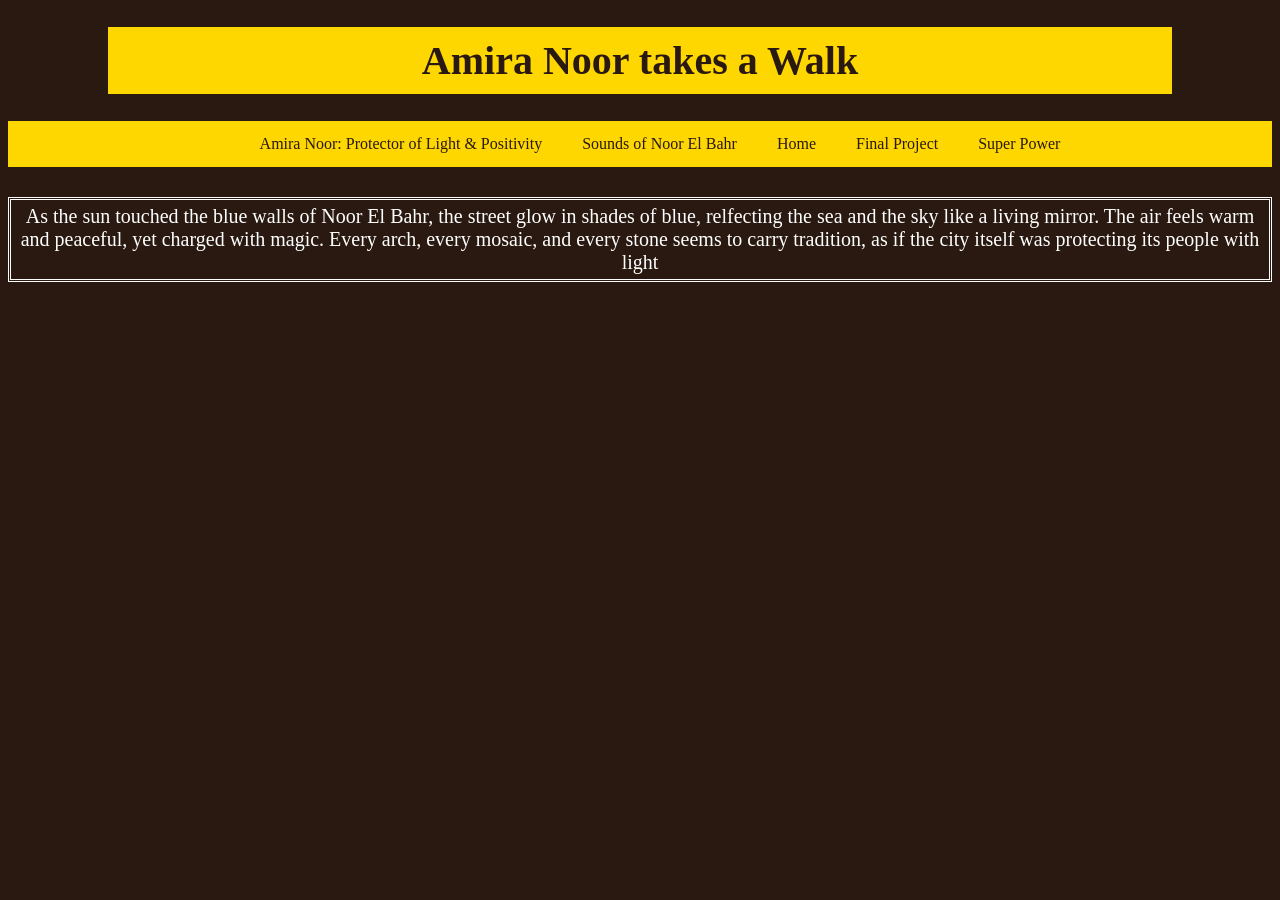
==== animation.html @ b0f8e9ef "Add files via upload" ====
<!DOCTYPE html>
<html>
<head>
	<meta charset="utf-8">
	<meta name="viewport" content="width=device-width, initial-scale=1">
	<title>Walking through Noor El Bahr</title>
	<link rel="stylesheet" type="text/css" href="style.css">
</head>
<body>
<h1>Amira Noor takes a Walk</h1>
	<ul>
		<li><a href="landscape.html">Amira Noor: Protector of Light & Positivity</a></li>
		<li><a href="audio.html">Sounds of Noor El Bahr</a></li>
		<li><a href="index.html">Home</a></li>
		<li><a href="final.html">Final Project</a></li>
		<li><a href="programming.html">Super Power</a></li>
	</ul>
<p>As the sun touched the blue walls of Noor El Bahr, the street glow in shades of blue, relfecting the sea and the sky like a living mirror. The air feels warm and peaceful, yet charged with magic. Every arch, every mosaic, and every stone seems to carry tradition, as if the city itself was protecting its people with light</p>
<br>
	<iframe width="560" height="315" src="https://www.youtube.com/embed/mw5H_gS_lQ4?si=u9o1xdyVyw9W__JW" title="YouTube video player" frameborder="0" allow="accelerometer; autoplay; clipboard-write; encrypted-media; gyroscope; picture-in-picture; web-share" referrerpolicy="strict-origin-when-cross-origin" allowfullscreen></iframe>
	</br>
</html>
---- style.css ----
body{background-color: #291910;}
h1{color: #291910;
	font-family: fantasy;
	font-size: 40px ;
	background-color: #FFD700;
	padding: 10px;
	margin-left: 100px;
	margin-right: 100px;
	text-align: center;
}
p{color: white;
	border-style: double;
	border border-style: double;
	padding: 5px;
	font-family: fantasy;
	font-size: 20px;
	text-align: center;
	margin-top: 30px;}


ul {
	margin:0px;
	display: flex;
	justify-content: center;
    background-color: gold;
	list-style-type: none;}

img {border-style: dotted;
border-width: 10px;
border-color: royalblue;}



ul li {
	float: left;


}
ul li a {
	
	display: block;
	color: #291910;
	text-align: center;
	padding: 14px 20px;
	text-decoration: none;
	font-family: fantasy;

	
}

ul li a:hover {
	background-color: gold;
	font-family: fantasy;
	font-size: 20px;
}
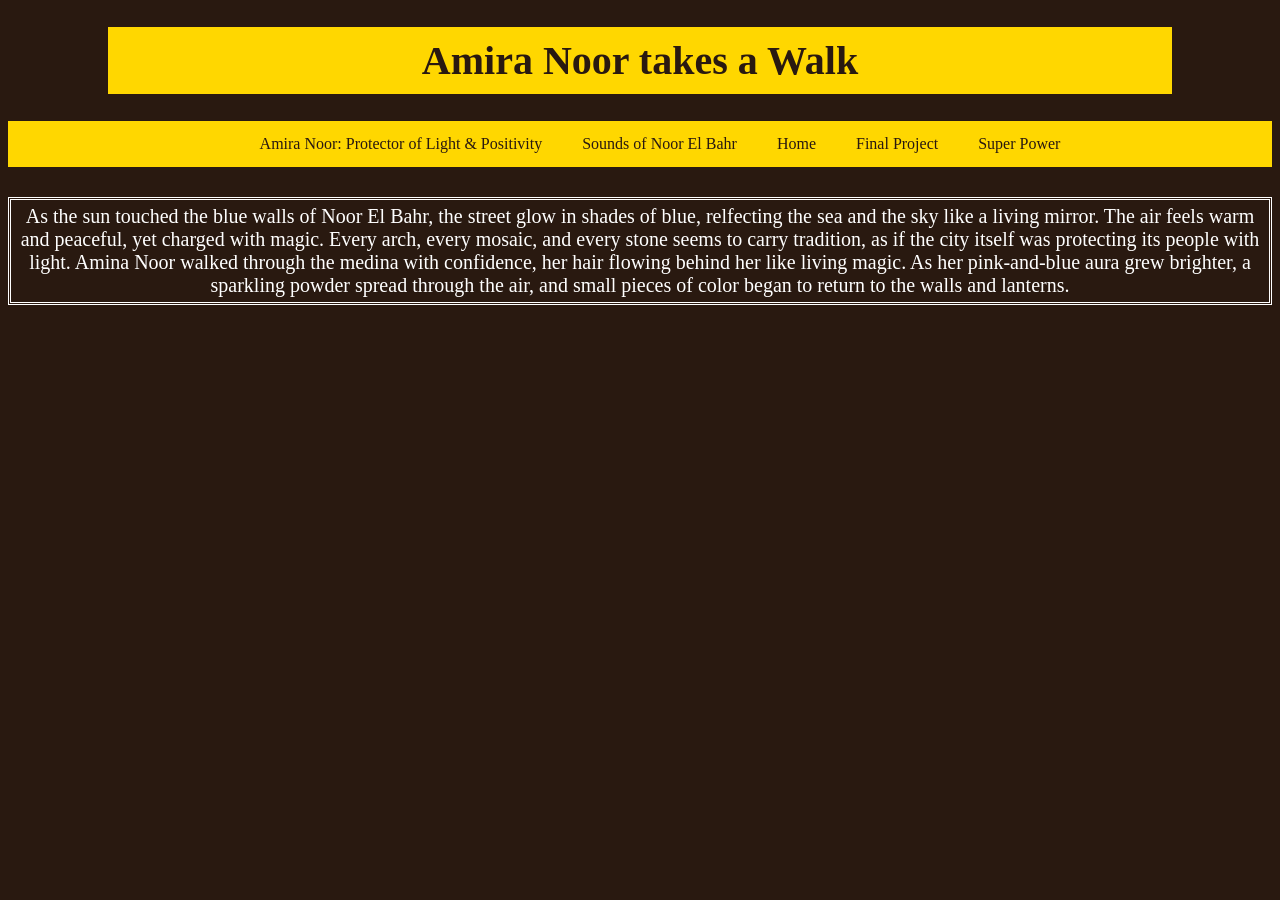
==== commit bd782d4f: "Update animation.html" ====
--- a/animation.html
+++ b/animation.html
@@ -15,8 +15,9 @@
 		<li><a href="final.html">Final Project</a></li>
 		<li><a href="programming.html">Super Power</a></li>
 	</ul>
-<p>As the sun touched the blue walls of Noor El Bahr, the street glow in shades of blue, relfecting the sea and the sky like a living mirror. The air feels warm and peaceful, yet charged with magic. Every arch, every mosaic, and every stone seems to carry tradition, as if the city itself was protecting its people with light</p>
+<p>As the sun touched the blue walls of Noor El Bahr, the street glow in shades of blue, relfecting the sea and the sky like a living mirror. The air feels warm and peaceful, yet charged with magic. Every arch, every mosaic, and every stone seems to carry tradition, as if the city itself was protecting its people with light.
+	Amina Noor walked through the medina with confidence, her hair flowing behind her like living magic. As her pink-and-blue aura grew brighter, a sparkling powder spread through the air, and small pieces of color began to return to the walls and lanterns.</p>
 <br>
 	<iframe width="560" height="315" src="https://www.youtube.com/embed/mw5H_gS_lQ4?si=u9o1xdyVyw9W__JW" title="YouTube video player" frameborder="0" allow="accelerometer; autoplay; clipboard-write; encrypted-media; gyroscope; picture-in-picture; web-share" referrerpolicy="strict-origin-when-cross-origin" allowfullscreen></iframe>
 	</br>
-</html>+</html>
